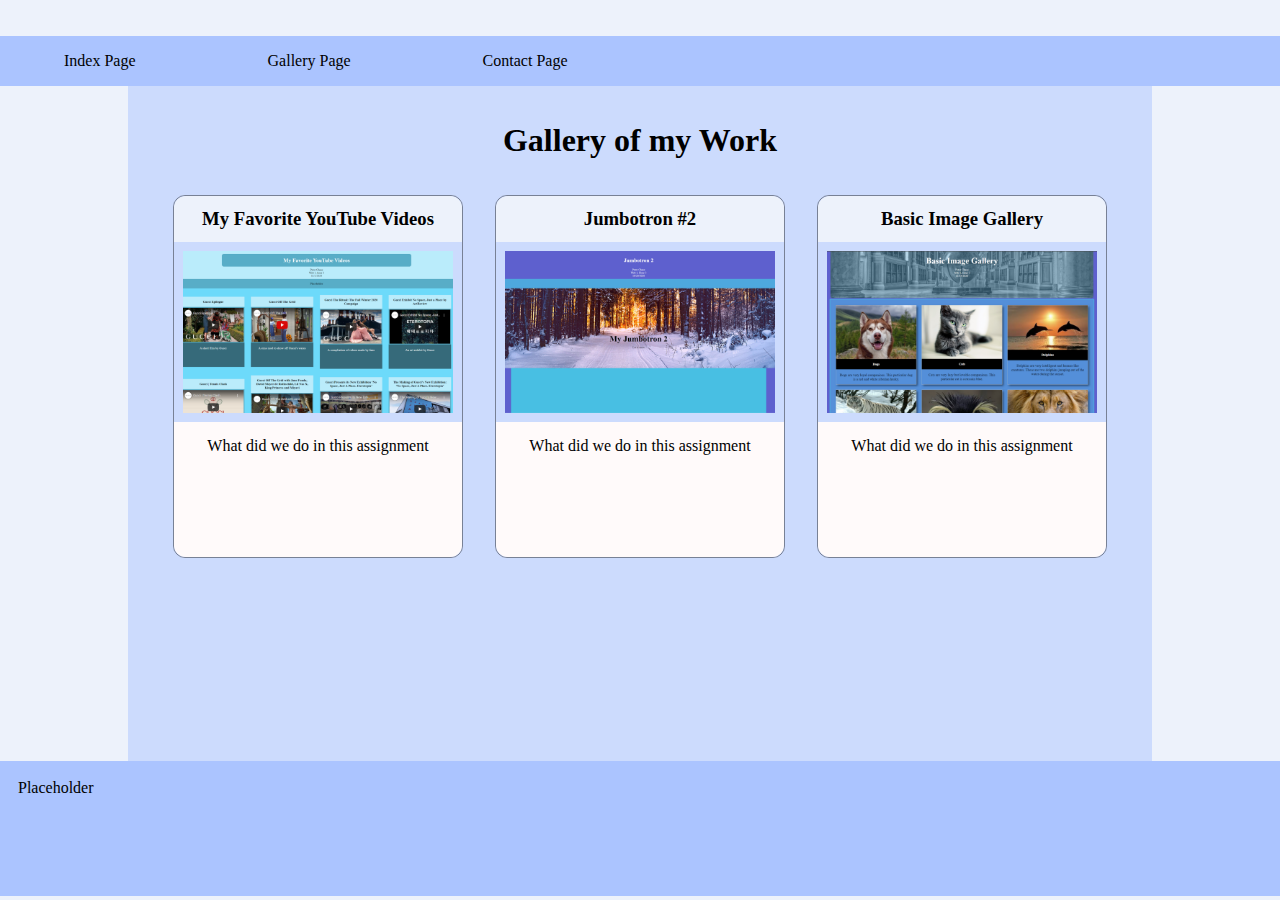
==== gallery.html @ 8c955f33 "Add files via upload" ====
<!doctype html>
<html>
    <head>
        <title>First Website Gallery</title>
        
        <link type="text/css" rel="stylesheet" href="css/firstwebsite.css">
    </head>
    
    <body>
        <header>
            &nbsp;
        </header>
        <nav>
            <ul>
              <li><a href="index.html">Index Page</a></li>
              <li><a href="gallery.html">Gallery Page</a></li>
              <li><a href="contact.html">Contact Page</a></li>
            </ul>
        </nav>
        <div class="container">
            <!-- Write Assignment code under here-->
            <h1 class="pageHeading">Gallery of my Work</h1>
            <div class="flex-container">
              
              <div class="gallery-item">
                <a href="#" target="_blank"></a>
                
                  <h3>My Favorite YouTube Videos</h3>
                  <div class="gallery-media">
                    <img src="images/basicimagegallerycanva2.png" alt="#" title="#">
                    
                  </div>
                    <p>
                      What did we do in this assignment
                    </p>
                
              </div>
              
              <div class="gallery-item">
                <a href="#" target="_blank"></a>
                
                  <h3>Jumbotron #2</h3>
                  <div class="gallery-media">
                    <img src="images/basicimagegallerycanva3.png" alt="#" title="#">
                    
                  </div>
                    <p>
                      What did we do in this assignment
                    </p>
                
              </div>
              
              <div class="gallery-item">
                <a href="#" target="_blank"></a>
                
                  <h3>Basic Image Gallery</h3>
                  <div class="gallery-media">
                    <img src="images/basicimagegallerycanva.png" alt="#" title="#">
                    
                  </div>
                    <p>
                      What did we do in this assignment
                    </p>
                
              </div>
              
              
              
            </div><!-- End flex container -->
            
            
            
            
        </div><!-- End of container -->
        <footer>
            Placeholder
            
        </footer>

    <!-- End of page code, but be sure to copy closing tags below-->
    </body>
</html>
---- css/firstwebsite.css ----
* {
                margin:0;
                padding:0;
                box-sizing: border-box;
            }
            header {
                text-align:center;
                padding:1vh;
            }
            body {
                background: #EDF2FB;
            }
            header h1 {
                color: black;
                padding:2vh;
                width:60%;
                margin:1vh auto;
                border-radius:12px;
            }
            nav {
                background: #ABC4FF;
                color:white;
            }
            footer {
                background: #ABC4FF;
                color: black;
                padding:2vh;
                min-height:15vh;
            }
            .container {
                min-height:75vh;
                background: #CCDBFD;
                width:80%;
                margin:auto;
                padding:2vh;
            }
            nav ul {
              list-style-type: none;
            }
            nav li {
              display: inline-block;
            }
            nav li a {
              padding: 1rem 4rem;
              display: block;
              text-decoration: none;
              color: black;
            }
            nav li a:hover {
              text-decoration: underline;
            }
            .jumbotron img {
              width: 100%;
              height: auto;
              display: block;
              filter: blue(2px) brightness(60%);
              border-radius: 12px;
            }
            .jumbotron {
              position: relative;
              width: 100%;
              border-radius: 12px;
              color: white;
              text-align: center;
            }
            .overlay {
              height: 100%;
              width: 100%;
              position: absolute;
              bottom: 0;
              align-self: center;
              left: 0;
              display: flex;
              justify-content: center;
              align-items: center;
              flex-direction: column;
              background: rgba(237, 242, 251, 0.15);
              border-radius: 12px;
            }
            .overlay h3 {
              font-size: 3rem;
              margin: 1rem;
            }
            .overlay p {
              font-size: 1.5rem;
            }
            .flex-container {
              display: flex;
              flex-wrap: wrap;
              justify-content: center;
              gap: 2rem;
              padding: 2vh;
            }
            .index-item {
              flex-basis: 30%;
              max-width: 300px;
              text-align: center;
              border-radius: 12px;
            }
            .index-item a {
              text-decoration: none;
              color: black;
            }
            .index-item h3 {
              background: #EDF2FB;
              color: black;
              padding: .75rem;
            }
            .index-item p {
              padding: .75rem;
              line-height: 1.5rem;
            }
            .index-item:hover {
              box-shadow: 6px 6px 5px 1px rgba(0,0,0,0.41);
              border: 1px solid rgba(0,0,0,0.41);
            }
            .index-media {
              height: 30vh;
              overflow: hidden;
            }
            .index-media img {
              display: block;
              height: 100%;
              margin: auto;
            }
            
            
            
            /* Gallery page css-----------------------------------------------------------*/
            
            
            
            .gallery-item {
              flex-basis: 20%;
              text-align: center;
              border-radius: 12px;
              border: 1px solid rgba(0,0,0,0.41);
            }
            .gallery-item a {
              text-decoration: none;
              color: black;
            }
            .gallery-item h3 {
              background: #EDF2FB;
              color: black;
              padding: .75rem;
              border-radius: 12px 12px 0 0;
            }
            .gallery-item p {
              padding: .75rem;
              line-height: 1.5rem;
              min-height: 15vh;
              background-color: snow;
              border-radius: 0 0 12px 12px;
            }
            .gallery-item:hover {
              box-shadow: 6px 6px 5px 1px rgba(0,0,0,0.41);
            }
            .gallery-media {
              height: 20vh;
              overflow: hidden;
            }
            .gallery-media img {
              display: block;
              height: 100%;
              margin: auto;
              padding: 1vh;
            }
            .pageHeading {
              text-align: center;
              margin: 2vh auto;
            }
            
            
            
            /* Contact page code -------------------------------------------------------- */
            .contact-container {
              display: flex;
              flex-wrap: nowrap;
              width: 60%;
              margin: auto;
              padding: 2vh;
            }
            .left {
              flex: 0 0 60%;
            }
            .left img {
              display: block;
              width: 80%;
              margin: auto;
            }
            .right {
              flex: 0 0 40%;
              display: flex;
              justify-content: center;
              align-items: center;
              font-size: 1.5rem;
              line-height: 2.25rem;
            }
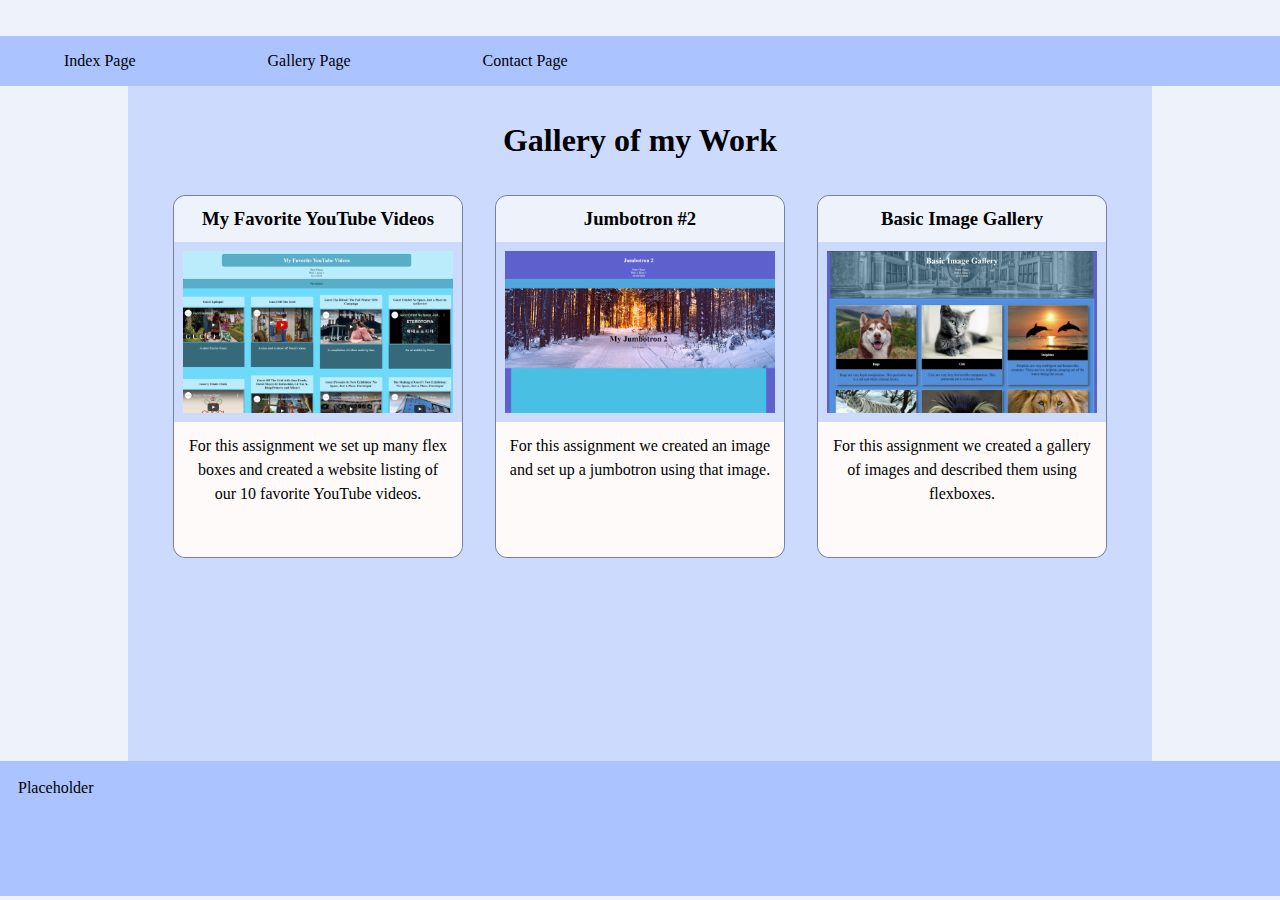
==== commit 6e713445: "Update gallery.html" ====
--- a/gallery.html
+++ b/gallery.html
@@ -31,7 +31,7 @@
                     
                   </div>
                     <p>
-                      What did we do in this assignment
+                      For this assignment we set up many flex boxes and created a website listing of our 10 favorite YouTube videos.
                     </p>
                 
               </div>
@@ -45,7 +45,7 @@
                     
                   </div>
                     <p>
-                      What did we do in this assignment
+                      For this assignment we created an image and set up a jumbotron using that image.
                     </p>
                 
               </div>
@@ -59,7 +59,7 @@
                     
                   </div>
                     <p>
-                      What did we do in this assignment
+                      For this assignment we created a gallery of images and described them using flexboxes.
                     </p>
                 
               </div>
@@ -79,4 +79,4 @@
 
     <!-- End of page code, but be sure to copy closing tags below-->
     </body>
-</html>+</html>
